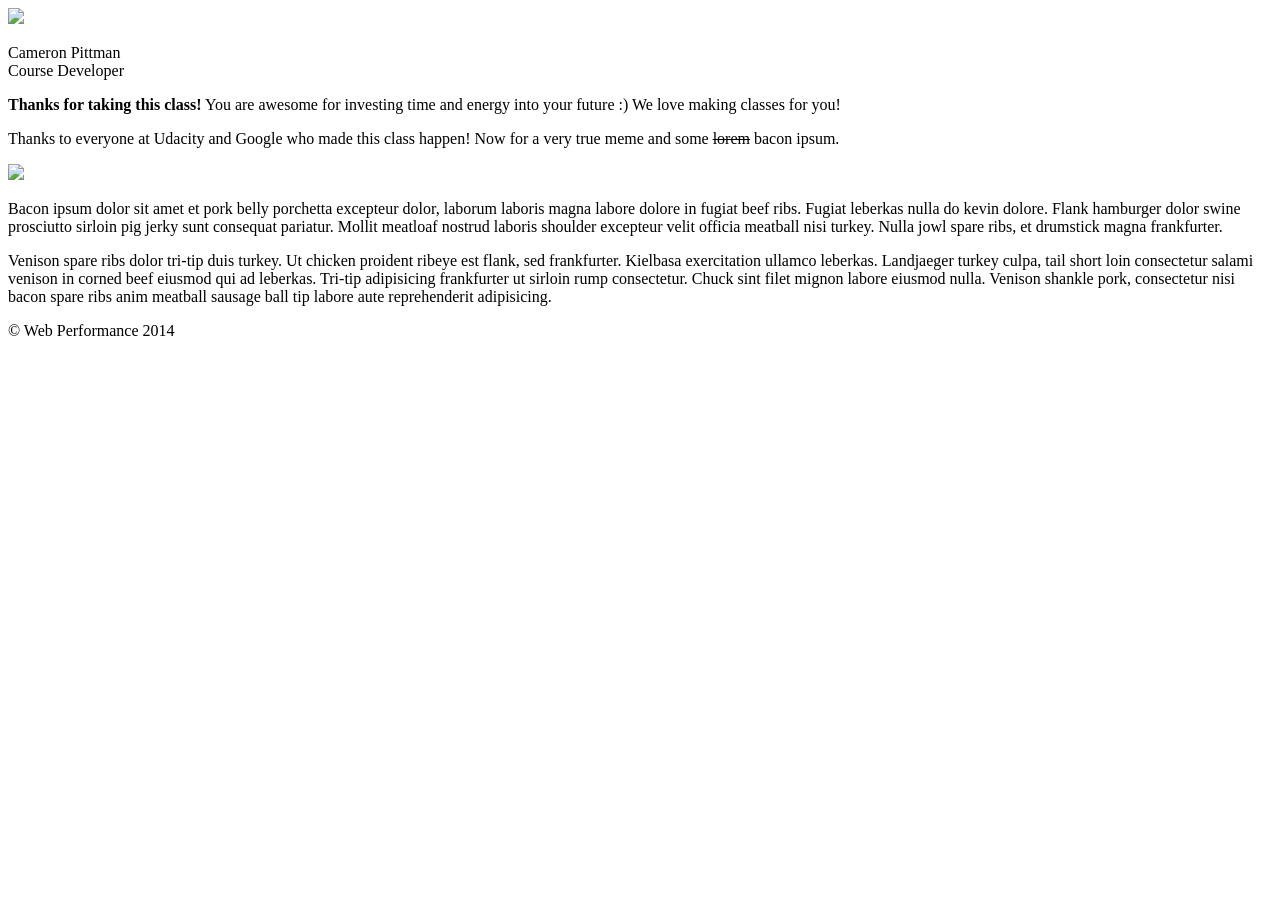
==== project-webperf.html @ 87dda10d "Modify print stylesheet link and remove GA scripts Updated print stylesheet link to include media at" ====
<!DOCTYPE html>
<html lang="en">
  <head>
    <meta charset="utf-8">
    <meta name="viewport" content="width=device-width, initial-scale=1">
    <meta name="description" content=" FILL ME IN ">
    <meta name="author" content=" FILL ME IN ">
    <title>Cameron Pittman: Portfolio</title>

    <!-- Hmm, what is the impact of web fonts on speed? Measure it... -->
    <!-- <link href="//fonts.googleapis.com/css?family=Open+Sans:400,700" rel="stylesheet"> -->

    <link href="css/style.css" rel="stylesheet">
    <link href="css/print.css" rel="stylesheet" media="print">

    <script async src="js/perfmatters.js"></script>
  </head>

  <body>
    <header>
      <a href="/"><img src="img/profilepic.jpg"></a>
      <p>Cameron Pittman<br><span>Course Developer</span></p>
    </header>

    <div class="container">
      <div class="hero">
        <strong>Thanks for taking this class!</strong> You are awesome for investing time and energy into your future :) We love making classes for you!
      </div>

      <div class="content">

        <p>Thanks to everyone at Udacity and Google who made this class happen! Now for a very true meme and some <strike>lorem</strike> bacon ipsum.</p>

        <img src="img/cam_be_like.jpg">

        <p>Bacon ipsum dolor sit amet et pork belly porchetta excepteur dolor, laborum laboris magna labore dolore in fugiat beef ribs. Fugiat leberkas nulla do kevin dolore. Flank hamburger dolor swine prosciutto sirloin pig jerky sunt consequat pariatur. Mollit meatloaf nostrud laboris shoulder excepteur velit officia meatball nisi turkey. Nulla jowl spare ribs, et drumstick magna frankfurter.</p>

        <p>Venison spare ribs dolor tri-tip duis turkey. Ut chicken proident ribeye est flank, sed frankfurter. Kielbasa exercitation ullamco leberkas. Landjaeger turkey culpa, tail short loin consectetur salami venison in corned beef eiusmod qui ad leberkas. Tri-tip adipisicing frankfurter ut sirloin rump consectetur. Chuck sint filet mignon labore eiusmod nulla. Venison shankle pork, consectetur nisi bacon spare ribs anim meatball sausage ball tip labore aute reprehenderit adipisicing.</p>

    </div>

    <footer>
      <p>&copy; Web Performance 2014 <span id="crp-stats"></span></p>
    </footer>
  </body>
</html>
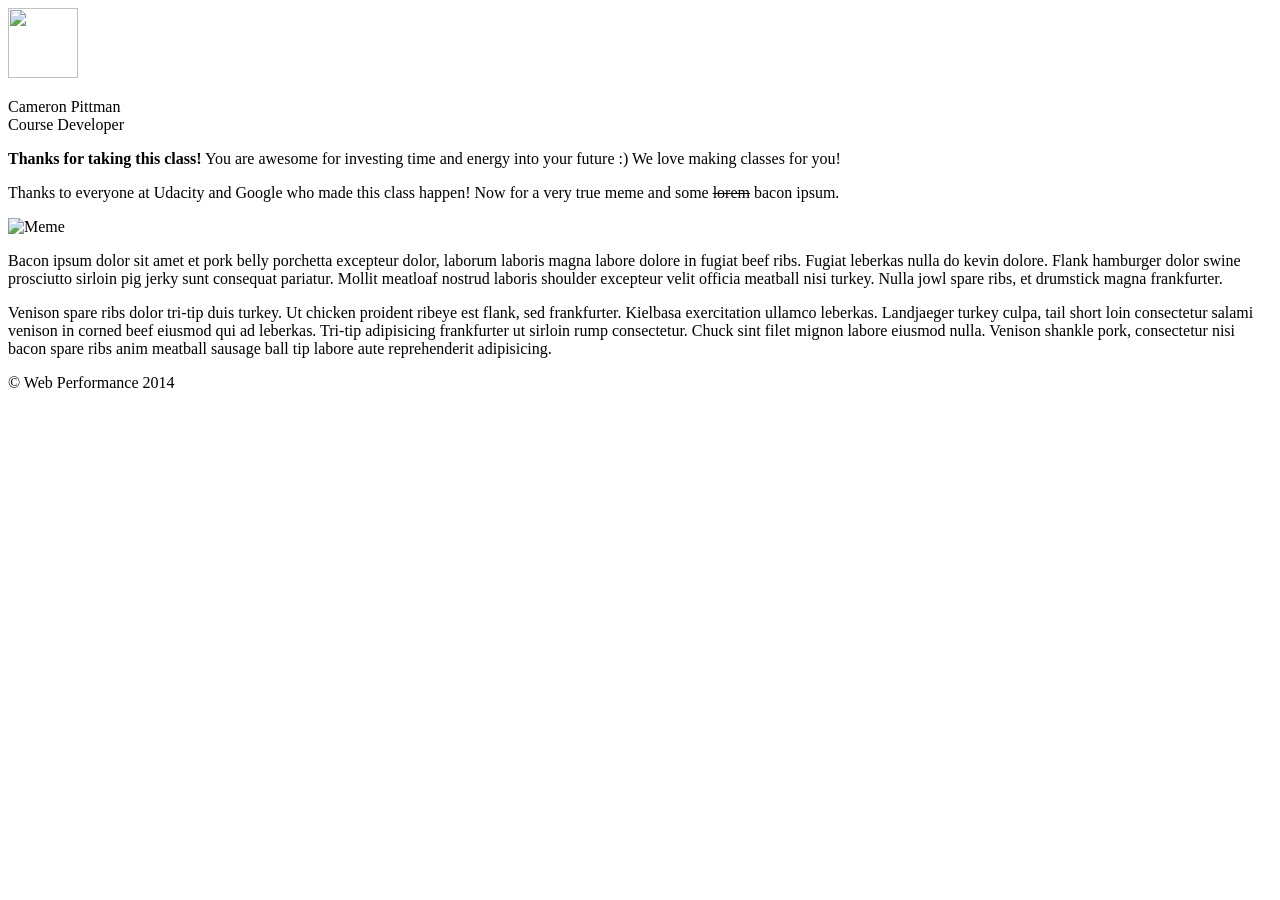
==== commit 1b4318d1: "Enhance image attributes for accessibility and layout Added width, height, and alt attributes to ima" ====
--- a/project-webperf.html
+++ b/project-webperf.html
@@ -7,9 +7,6 @@
     <meta name="author" content=" FILL ME IN ">
     <title>Cameron Pittman: Portfolio</title>
 
-    <!-- Hmm, what is the impact of web fonts on speed? Measure it... -->
-    <!-- <link href="//fonts.googleapis.com/css?family=Open+Sans:400,700" rel="stylesheet"> -->
-
     <link href="css/style.css" rel="stylesheet">
     <link href="css/print.css" rel="stylesheet" media="print">
 
@@ -18,7 +15,7 @@
 
   <body>
     <header>
-      <a href="/"><img src="img/profilepic.jpg"></a>
+      <a href="/"><img src="img/profilepic.jpg" width="70" height="70"></a>
       <p>Cameron Pittman<br><span>Course Developer</span></p>
     </header>
 
@@ -31,7 +28,7 @@
 
         <p>Thanks to everyone at Udacity and Google who made this class happen! Now for a very true meme and some <strike>lorem</strike> bacon ipsum.</p>
 
-        <img src="img/cam_be_like.jpg">
+        <img src="img/cam_be_like.jpg" width="482" height="492" alt="Meme">
 
         <p>Bacon ipsum dolor sit amet et pork belly porchetta excepteur dolor, laborum laboris magna labore dolore in fugiat beef ribs. Fugiat leberkas nulla do kevin dolore. Flank hamburger dolor swine prosciutto sirloin pig jerky sunt consequat pariatur. Mollit meatloaf nostrud laboris shoulder excepteur velit officia meatball nisi turkey. Nulla jowl spare ribs, et drumstick magna frankfurter.</p>
 
